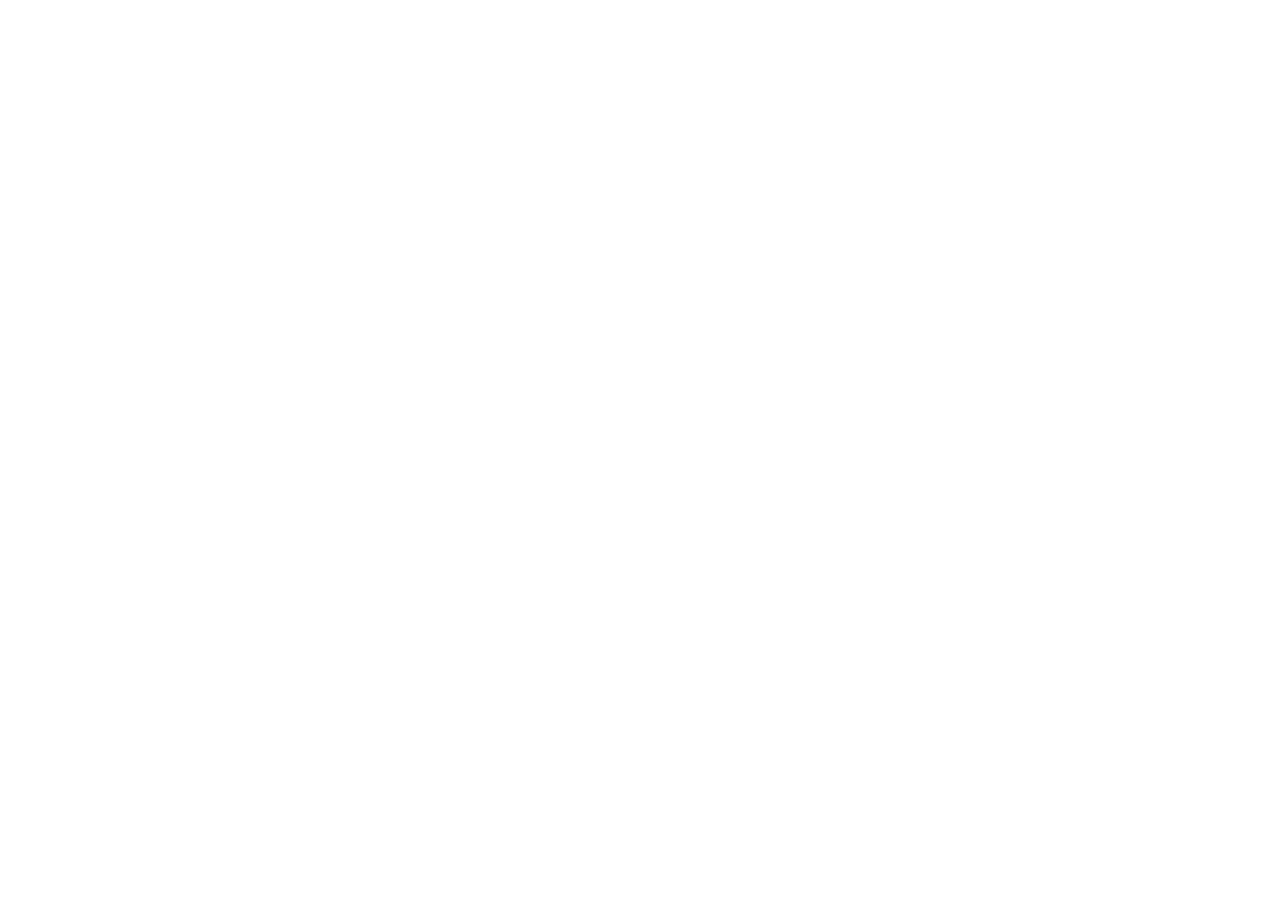
==== button/basic_button.html @ 49463e1d "awesome css baisc setting" ====
<!DOCTYPE html>
<html lang="en">
  <head>
    <meta charset="UTF-8" />
    <meta http-equiv="X-UA-Compatible" content="IE=edge" />
    <meta name="viewport" content="width=device-width, initial-scale=1.0" />
    <title>Basic_button</title>
  </head>
  <body></body>
</html>
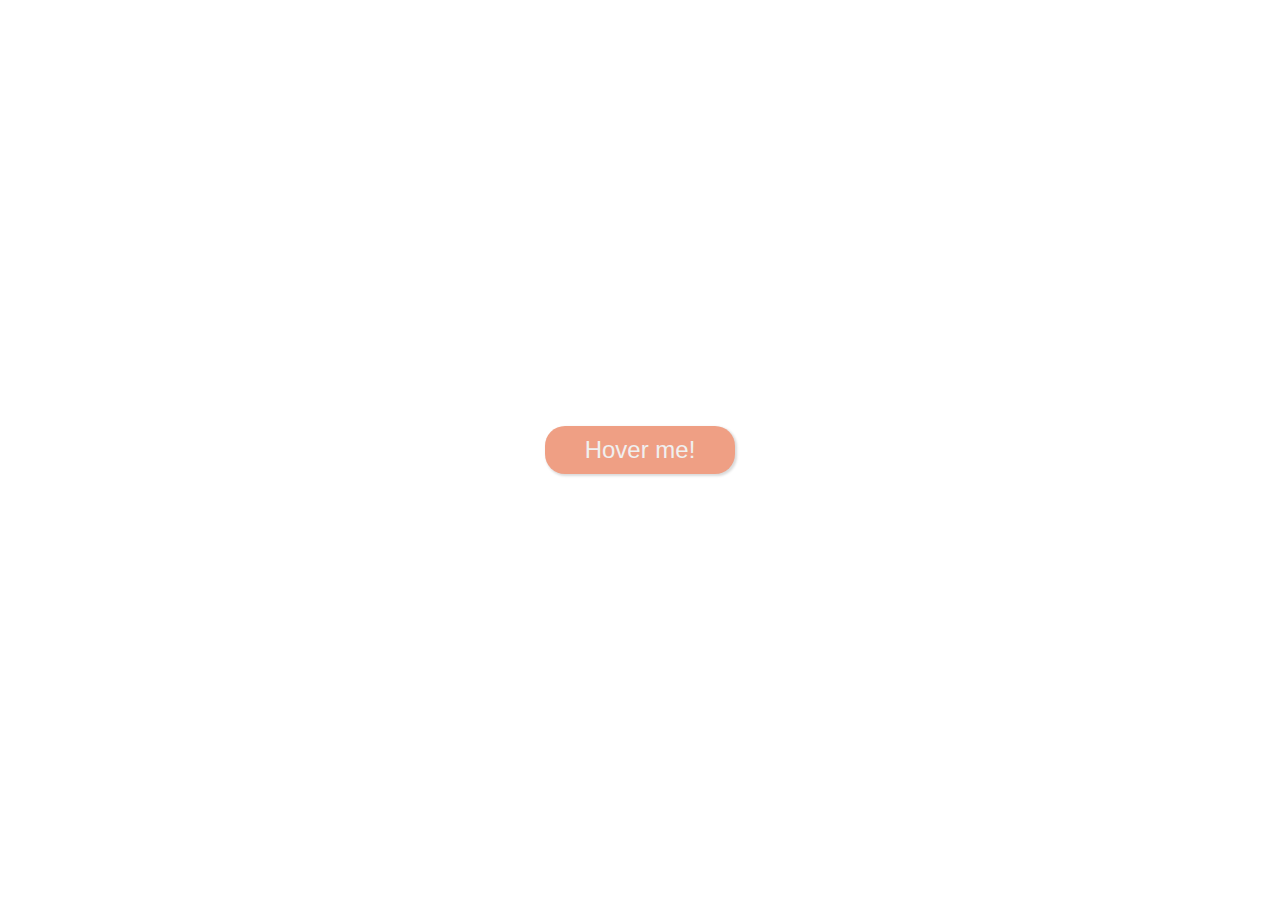
==== commit 08b60c91: "basic_button" ====
--- a/button/basic_button.html
+++ b/button/basic_button.html
@@ -1,10 +1,12 @@
 <!DOCTYPE html>
 <html lang="en">
-  <head>
     <meta charset="UTF-8" />
     <meta http-equiv="X-UA-Compatible" content="IE=edge" />
     <meta name="viewport" content="width=device-width, initial-scale=1.0" />
+    <link rel="stylesheet" href="./basic_button.css"/>
     <title>Basic_button</title>
   </head>
-  <body></body>
+  <body>
+    <button>Hover me!</button>
+  </body>
 </html>
--- a/button/basic_button.css
+++ b/button/basic_button.css
@@ -0,0 +1,25 @@
+@import "../reset.css";
+
+body {
+  display: flex;
+  align-items: center;
+  justify-content: center;
+  height: 100vh;
+}
+
+button {
+  padding: 10px 40px;
+  background-color: #ef9f84;
+  color: rgb(240, 240, 240);
+  border: none;
+  border-radius: 20px;
+  cursor: pointer;
+  font-size: 24px;
+  box-shadow: rgba(0, 0, 0, 0.15) 1.95px 1.95px 2.6px;
+  transition: background-color 0.4s ease;
+}
+
+button:hover {
+  background-color: #e65a2c;
+  color: rgb(240, 240, 240);
+}
